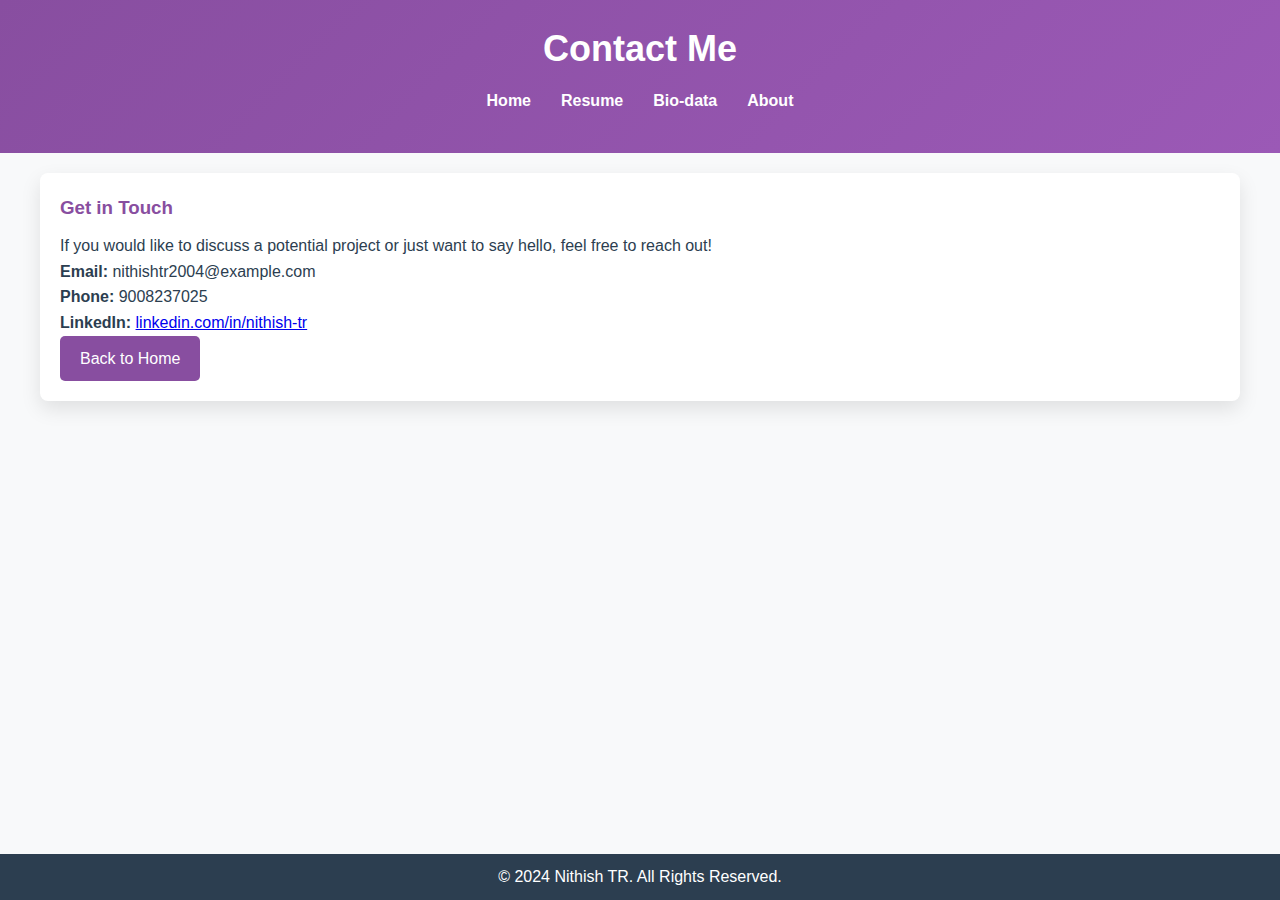
==== contact.html @ 11683d55 "Add files via upload" ====
<!DOCTYPE html>
<html lang="en">
<head>
    <meta charset="UTF-8">
    <meta name="viewport" content="width=device-width, initial-scale=1.0">
    <title>Contact Me</title>
    <link rel="stylesheet" href="styles.css">
</head>
<body>
    <header>
        <h1>Contact Me</h1>
        <nav>
            <ul>
                <li><a href="index.html">Home</a></li>
                <li><a href="resume.html">Resume</a></li>
                <li><a href="biodata.html">Bio-data</a></li>
                <li><a href="about.html">About</a></li>
            </ul>
        </nav>
    </header>

    <main>
        <section class="container">
            <h3>Get in Touch</h3>
            <p>If you would like to discuss a potential project or just want to say hello, feel free to reach out!</p>
            <p><strong>Email:</strong> nithishtr2004@example.com</p>
            <p><strong>Phone:</strong> 9008237025</p>
            <p><strong>LinkedIn:</strong> <a href="https://www.linkedin.com/in/nithish-t-r-360065319?utm_source=share&utm_campaign=share_via&utm_content=profile&utm_medium=android_app" target="_blank">linkedin.com/in/nithish-tr</a></p>
            <a href="index.html" class="btn">Back to Home</a>
        </section>
    </main>

    <footer>
        <p>&copy; 2024 Nithish TR. All Rights Reserved.</p>
    </footer>

    <script src="script.js"></script>
</body>
</html>
---- styles.css ----
/* General Reset */
* {
    margin: 0;
    padding: 0;
    box-sizing: border-box;
}

body {
    font-family: 'Arial', sans-serif;
    background-color: #f8f9fa;
    color: #2c3e50;
    line-height: 1.6;
}

/* Header */
header {
    background: linear-gradient(135deg, #884ea0, #9b59b6); /* Purple gradient */
    color: white;
    padding: 20px 0;
    text-align: center;
}

header h1 {
    margin: 0;
    font-size: 36px;
}

/* Navigation Bar */
nav {
    margin-top: 10px;
}

nav ul {
    list-style: none;
    padding: 0;
    display: flex;
    justify-content: center;
}

nav ul li {
    margin: 0 15px;
}

nav ul li a {
    text-decoration: none;
    color: white;
    font-weight: bold;
    transition: color 0.3s ease;
}

nav ul li a:hover {
    color: #f39c12; /* Gold on hover */
}

/* Main Section */
main {
    padding: 20px;
}

/* Container for content */
.container {
    max-width: 1200px;
    margin: 0 auto;
    padding: 20px;
    background-color: #ffffff;
    border-radius: 8px;
    box-shadow: 0 0 15px rgba(0, 0, 0, 0.1);
}

/* Section Titles */
h3 {
    color: #884ea0; /* Purple color for headings */
    margin-bottom: 10px;
}

/* Buttons */
.btn {
    background-color: #884ea0; /* Purple button */
    color: white;
    padding: 10px 20px;
    border: none;
    border-radius: 5px;
    text-decoration: none;
    display: inline-block;
    transition: background-color 0.3s ease;
}

.btn:hover {
    background-color: #6c3483; /* Darker purple on hover */
}

/* Footer */
footer {
    background-color: #2c3e50; /* Dark grey */
    color: white;
    padding: 10px;
    text-align: center;
    position: fixed;
    bottom: 0;
    width: 100%;
}

footer p {
    margin: 0;
}

/* About Section Styling */
.about-content {
    display: flex;
    align-items: center;
    justify-content: center;
    gap: 30px;
    margin-top: 20px;
}

.about-img {
    width: 150px;
    height: 150px;
    border-radius: 50%;
    object-fit: cover;
    box-shadow: 0 4px 6px rgba(0, 0, 0, 0.1);
}

.about-text {
    max-width: 600px;
    color: #34495e;
}

.about-text p {
    font-size: 1.1rem;
    line-height: 1.8;
}

/* Resume and Bio-data Section Styling */
.resume-section, .bio-section {
    padding: 20px;
    margin-top: 20px;
    border-radius: 8px;
    background-color: #ecf0f1; /* Light grey */
}

.resume-section h3,
.bio-section h3 {
    color: #2c3e50; /* Dark blue-grey */
}

h4 {
    color: #884ea0; /* Purple subheadings */
    margin-bottom: 10px;
}

ul {
    margin-bottom: 20px;
}

ul li {
    margin-bottom: 8px;
}

/* About Section Background */
.about-content {
    background-color: #f2f3f4; /* Light grey background */
    padding: 20px;
    border-radius: 8px;
    box-shadow: 0 4px 8px rgba(0, 0, 0, 0.1);
}

/* Additional Aesthetic Effects */
h2 {
    color: #8e44ad; /* Slightly darker purple for section titles */
    margin-bottom: 10px;
}

h4 {
    color: #f39c12; /* Gold subheadings for emphasis */
}

/* Box Shadow for Sections */
.container, .about-content, .resume-section, .bio-section {
    box-shadow: 0 8px 20px rgba(0, 0, 0, 0.1);
}

/* Hover Effects */
.container:hover, .about-content:hover, .resume-section:hover, .bio-section:hover {
    transform: translateY(-5px);
    transition: transform 0.3s ease, box-shadow 0.3s ease;
}

/* Smooth Scroll to Top Button */
.back-to-top {
    position: fixed;
    bottom: 30px;
    right: 30px;
    background-color: #884ea0; /* Purple button */
    color: white;
    border: none;
    padding: 10px 20px;
    border-radius: 50%;
    font-size: 18px;
    cursor: pointer;
    box-shadow: 0 4px 6px rgba(0, 0, 0, 0.1);
    display: none;
    transition: background-color 0.3s ease;
}

.back-to-top:hover {
    background-color: #6c3483; /* Darker purple on hover */
}
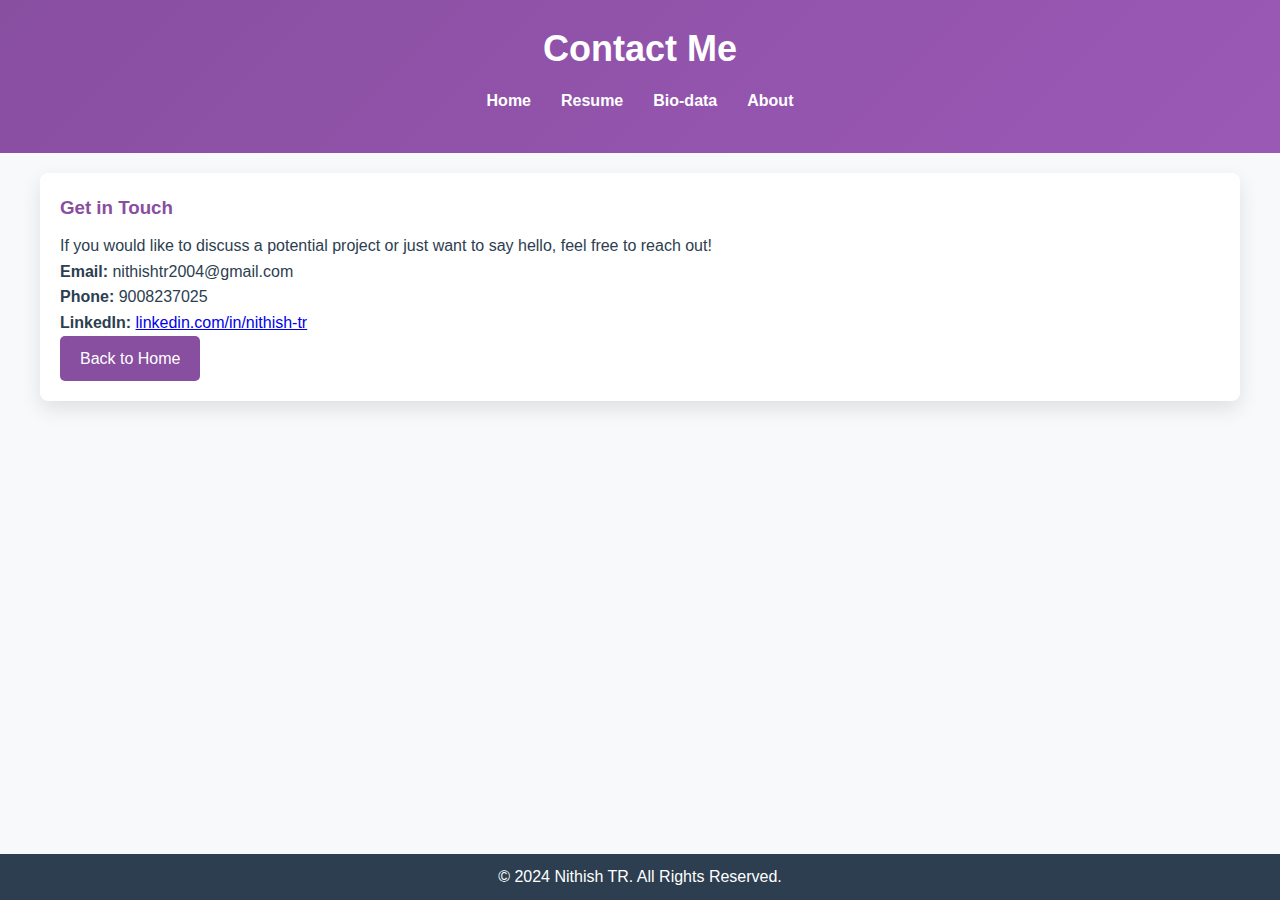
==== commit d67eb296: "Update contact.html" ====
--- a/contact.html
+++ b/contact.html
@@ -23,7 +23,7 @@
         <section class="container">
             <h3>Get in Touch</h3>
             <p>If you would like to discuss a potential project or just want to say hello, feel free to reach out!</p>
-            <p><strong>Email:</strong> nithishtr2004@example.com</p>
+            <p><strong>Email:</strong> nithishtr2004@gmail.com</p>
             <p><strong>Phone:</strong> 9008237025</p>
             <p><strong>LinkedIn:</strong> <a href="https://www.linkedin.com/in/nithish-t-r-360065319?utm_source=share&utm_campaign=share_via&utm_content=profile&utm_medium=android_app" target="_blank">linkedin.com/in/nithish-tr</a></p>
             <a href="index.html" class="btn">Back to Home</a>
